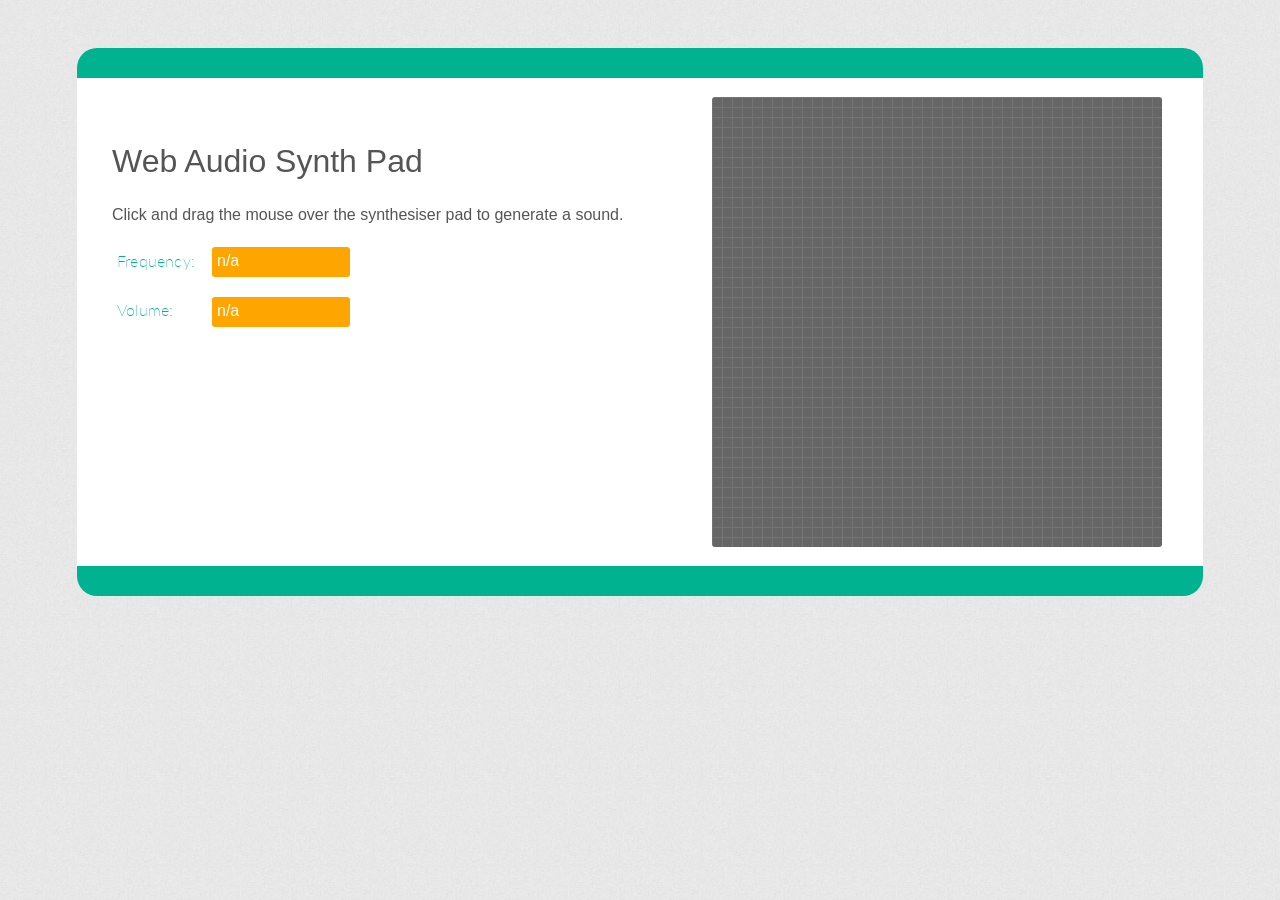
==== index.html @ 3fbac318 "Added app.js,index.html,style.css files" ====
<!DOCTYPE html>
<html lang="en">
<head>
	<meta charset="utf-8">
	<title>Synth Pad Web Audio Demo</title>
	<link href='http://fonts.googleapis.com/css?family=Lato' rel='stylesheet' type='text/css'>
	<link rel="stylesheet" href="style.css">
</head>
<body>
	<div id="page-wrapper" class="clearfix">
		
		<div id="info">
			<h1>Web Audio Synth Pad</h1>
			<p>
				Click and drag the mouse over the synthesiser pad to generate a sound.
			</p>
			<div id="labels" class="clearfix">
				<div id="label">Frequency:</div>
				<div id="label">Volume:</div>
			</div>
			<div id="values" class="clearfix">
				<div id="frequency">n/a</div>
				<div id="volume">n/a</div>
			</div>
		</div>
		<canvas id="synth-pad"></canvas>
	</div>
	<script src="app.js"></script>
</body>
</html>
---- style.css ----
html,
body {
	margin: 0;
	padding: 0;
	overflow: hidden;
	color: #555;
	font-family: "HelveticaNeue-Light", "Helvetica Neue Light", "Helvetica Neue", Helvetica, Arial, "Lucida Grande", sans-serif; 
   	font-weight: 300;
	background-image: url(img/bg.jpg);
	background-position-x: 0%;
	background-position-y: 0%;
	background-size: initial;
	background-repeat-x: repeat;
	background-repeat-y: repeat;
	background-attachment: initial;
	background-origin: initial;
	background-clip: initial;
	background-color: rgb(249, 249, 249);
}

#label {
	color:#00b290;
	font-size:16px;
	font-family: 'Lato', sans-serif;
	padding:5px;
	border-radius: 3px;
	background-color: white;
	font-weight: 200;
	margin-right: 10px;
	margin-bottom: 20px;
	font-family: 'Lato', sans-serif;
	float:left;
	border: 0px solid red;
	letter-spacing: .2px;
}

#labels {
	border: 0px solid red;
	width: 30%;
	height: 100px;
}

#values {
	margin-left: 100px;
	margin-top: -99px;
	width: 25%;
	height: 120px;
	border: 0px solid red;
}

#frequency, #volume {
	color:#fff;
	font-size:16px;
	width:100%;
	margin-bottom:20px;
	height:20px;
	background-color: orange;
	padding:5px;
	border-radius:3px;
	border:0px solid orange;
	font-weight: 300;
	margin-right: 10px;
}

#page-wrapper {
	width: 85%;
	margin: 3rem auto;
	padding: 1.2rem;
	background: #FFF;
	border: 0px solid #d6d6d6;
	border-top: 30px solid #00b290; 
	border-bottom: 30px solid #00b290; 
  	box-shadow: 0 0px 0px rgba(0,0,0,0.8);
  	border-radius: 20px;

}
#synth-pad {
	float: right;
	margin-right: 2%;
	width: 450px;
	height: 450px;
	border-radius: 3px;
	background: #666 url([data-uri]);
}

#synth-pad:hover {
	cursor: crosshair;
}

#info {
	margin-left: 0px;
	float:left;
	border: 0px solid red;
	padding-left: 1rem;
	padding-top: 1.5rem;
	-moz-user-select: none;
  	-webkit-user-select: none;
  	-ms-user-select: none;
}

h1 {
	font-weight: normal;

}

p {
	line-height: 1.8rem;
}

.clearfix {
  	*zoom: 1;
}

.clearfix:before,
.clearfix:after {
  	display: table;
  	line-height: 0;
  	content: "";
}

.clearfix:after {
  	clear: both;
}
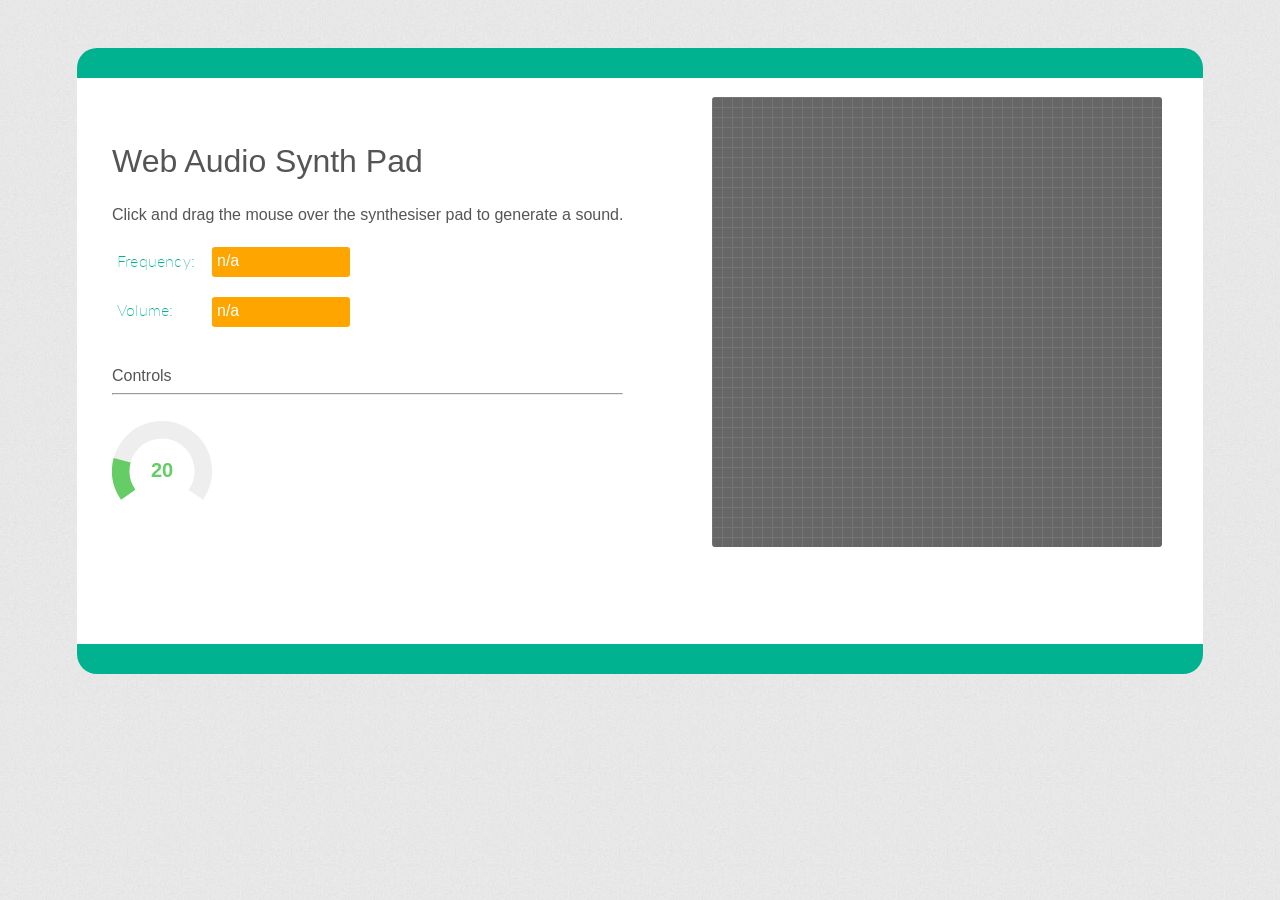
==== commit 0bcc078d: "Added section for audio parameter controls and dial jquery knob UI library" ====
--- a/index.html
+++ b/index.html
@@ -3,12 +3,18 @@
 <head>
 	<meta charset="utf-8">
 	<title>Synth Pad Web Audio Demo</title>
+	<!-- Google Fonts -->
 	<link href='http://fonts.googleapis.com/css?family=Lato' rel='stylesheet' type='text/css'>
+	<!-- Styles -->
 	<link rel="stylesheet" href="style.css">
+	<!-- Javascript -->
+	<script type="text/javascript" src="js/jquery_min.js"></script>
+	<script type="text/javascript" src="js/knob/js/knob.js"></script>
+
 </head>
 <body>
 	<div id="page-wrapper" class="clearfix">
-		
+
 		<div id="info">
 			<h1>Web Audio Synth Pad</h1>
 			<p>
@@ -22,6 +28,11 @@
 				<div id="frequency">n/a</div>
 				<div id="volume">n/a</div>
 			</div>
+			<label>Controls</label><hr><br>
+			<div id="controls">
+				<input type="text" value="20" class="dial" data-width="100" data-skin="tron" data-fgColor="#66CC66" data-angleOffset=-125 data-angleArc=250>
+			</div>
+			
 		</div>
 		<canvas id="synth-pad"></canvas>
 	</div>
--- a/style.css
+++ b/style.css
@@ -5,7 +5,7 @@
 	overflow: hidden;
 	color: #555;
 	font-family: "HelveticaNeue-Light", "Helvetica Neue Light", "Helvetica Neue", Helvetica, Arial, "Lucida Grande", sans-serif; 
-   	font-weight: 300;
+	font-weight: 300;
 	background-image: url(img/bg.jpg);
 	background-position-x: 0%;
 	background-position-y: 0%;
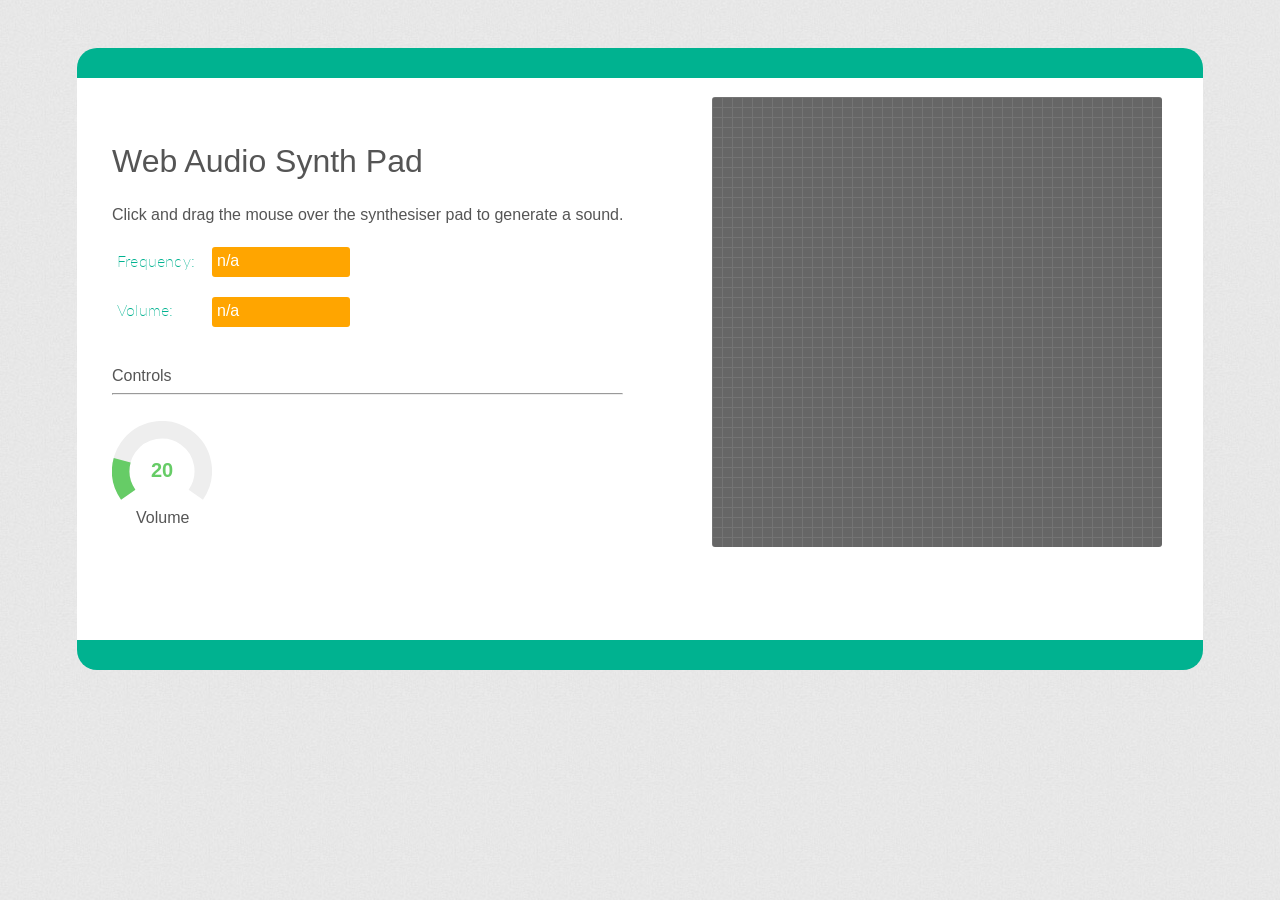
==== commit 611abd65: "Cleaned calculateVolume method, added CSS for controls container and volume label to UI knob" ====
--- a/index.html
+++ b/index.html
@@ -28,9 +28,15 @@
 				<div id="frequency">n/a</div>
 				<div id="volume">n/a</div>
 			</div>
+			<!-- control panel : add more control knobs for synth params here -->
 			<label>Controls</label><hr><br>
 			<div id="controls">
-				<input type="text" value="20" class="dial" data-width="100" data-skin="tron" data-fgColor="#66CC66" data-angleOffset=-125 data-angleArc=250>
+				<div id="knob-container">
+					<div id="knob" >
+						<input type="text" value="20" class="dial" data-width="100" data-skin="tron" data-fgColor="#66CC66" data-angleOffset=-125 data-angleArc=250>
+					</div>
+					<span id="volLabel"><label>Volume</label></span>
+				</div>
 			</div>
 			
 		</div>
--- a/style.css
+++ b/style.css
@@ -97,6 +97,28 @@
   	-webkit-user-select: none;
   	-ms-user-select: none;
 }
+#volLabel{
+	margin-top:-100px;
+	margin-left: 24px;
+}
+#knob-container {
+	width:auto;
+	border: 0px solid red;
+	margin-left: 100px;
+	height:120px;
+	margin-left: -100px;
+}
+#knob {
+	border: 0px solid red;
+	margin-top: 0px;
+	width:22%;
+	height: 88px;
+}
+#controls {
+	margin:auto;
+	margin-left: 100px;
+	height:200px;
+}
 
 h1 {
 	font-weight: normal;
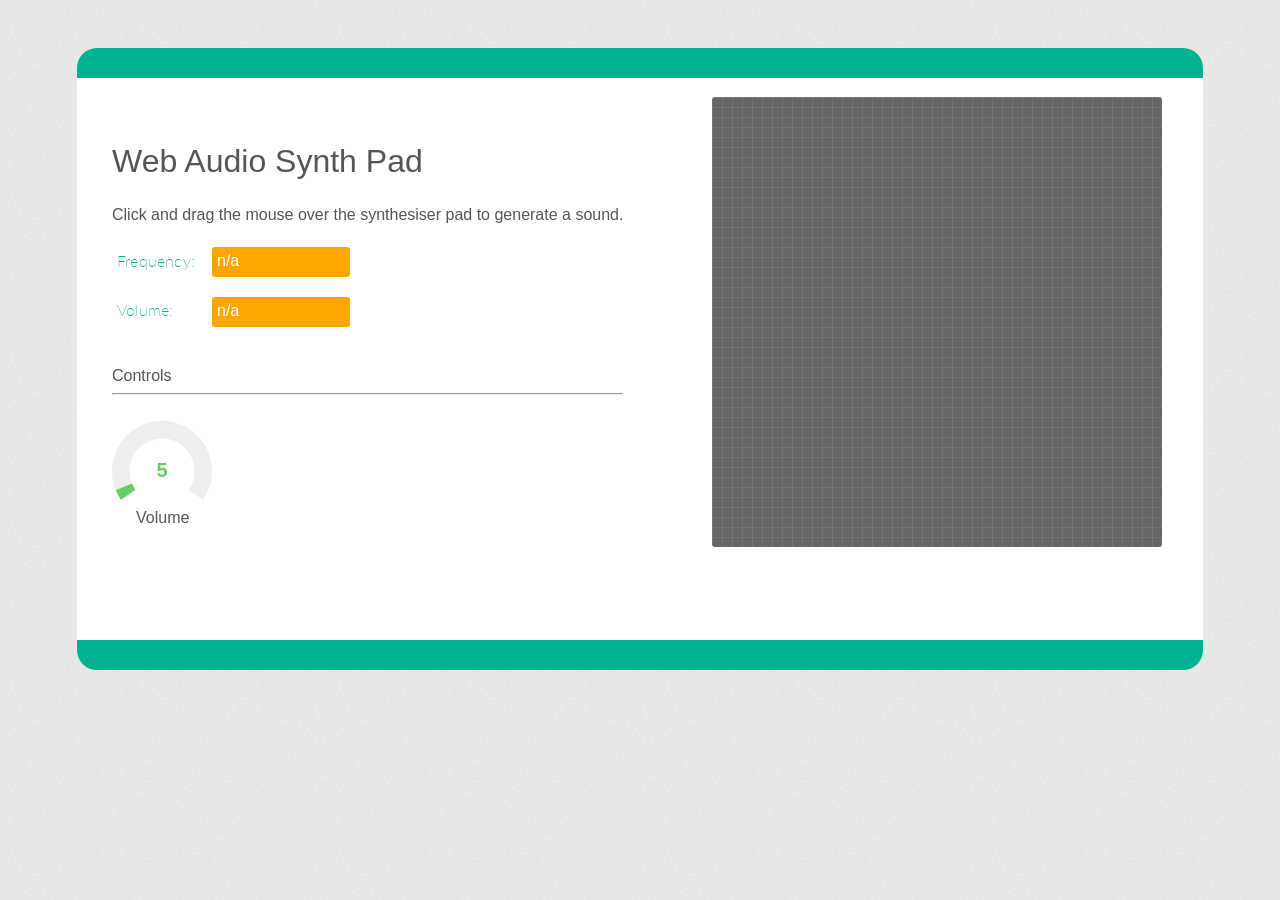
==== commit d42ddcda: "Added default gain node and volume to main synth function so synth pad is ready to play on load" ====
--- a/index.html
+++ b/index.html
@@ -33,12 +33,11 @@
 			<div id="controls">
 				<div id="knob-container">
 					<div id="knob" >
-						<input type="text" value="20" class="dial" data-width="100" data-skin="tron" data-fgColor="#66CC66" data-angleOffset=-125 data-angleArc=250>
+						<input type="text" value="5" class="dial" data-width="100" data-skin="tron" data-fgColor="#66CC66" data-angleOffset=-125 data-angleArc=250>
 					</div>
 					<span id="volLabel"><label>Volume</label></span>
 				</div>
 			</div>
-			
 		</div>
 		<canvas id="synth-pad"></canvas>
 	</div>
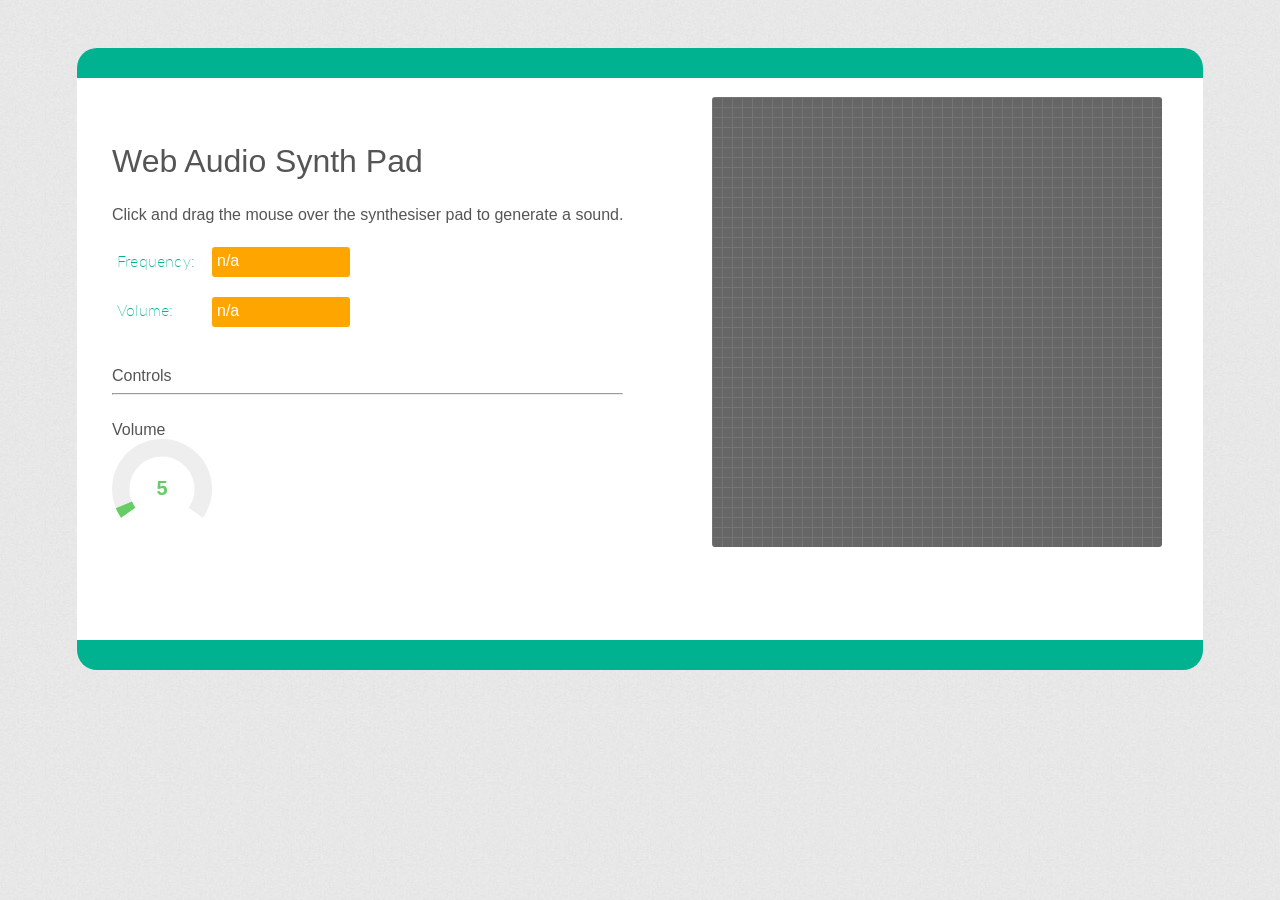
==== commit 41e7b3df: "Changed some CSS id names for control section to make more modular and reusable" ====
--- a/index.html
+++ b/index.html
@@ -33,9 +33,11 @@
 			<div id="controls">
 				<div id="knob-container">
 					<div id="knob" >
-						<input type="text" value="5" class="dial" data-width="100" data-skin="tron" data-fgColor="#66CC66" data-angleOffset=-125 data-angleArc=250>
-					</div>
-					<span id="volLabel"><label>Volume</label></span>
+						<span id="knobLabel"><label>Volume</label></span>
+						<span id="volKnob">
+							<input type="text" value="5" class="dial" data-width="100" data-skin="tron" data-fgColor="#66CC66" data-angleOffset=-125 data-angleArc=250 >
+						</span>
+					</div>		
 				</div>
 			</div>
 		</div>
--- a/style.css
+++ b/style.css
@@ -74,6 +74,7 @@
   	border-radius: 20px;
 
 }
+
 #synth-pad {
 	float: right;
 	margin-right: 2%;
@@ -97,23 +98,33 @@
   	-webkit-user-select: none;
   	-ms-user-select: none;
 }
-#volLabel{
-	margin-top:-100px;
-	margin-left: 24px;
+
+#knobLabel{
+	margin-top:100px!important;
+	margin-left: 25px;
+	border:0px solid red;
+	position: relative;
+	margin:auto;
+	width: 100%;
 }
+
 #knob-container {
 	width:auto;
 	border: 0px solid red;
-	margin-left: 100px;
+	margin-left: -100px;
 	height:120px;
-	margin-left: -100px;
+
+
 }
+
 #knob {
 	border: 0px solid red;
-	margin-top: 0px;
-	width:22%;
-	height: 88px;
+	margin-right: 15px;
+	width:21%;
+	height: 120px;
+	float: left;
 }
+
 #controls {
 	margin:auto;
 	margin-left: 100px;
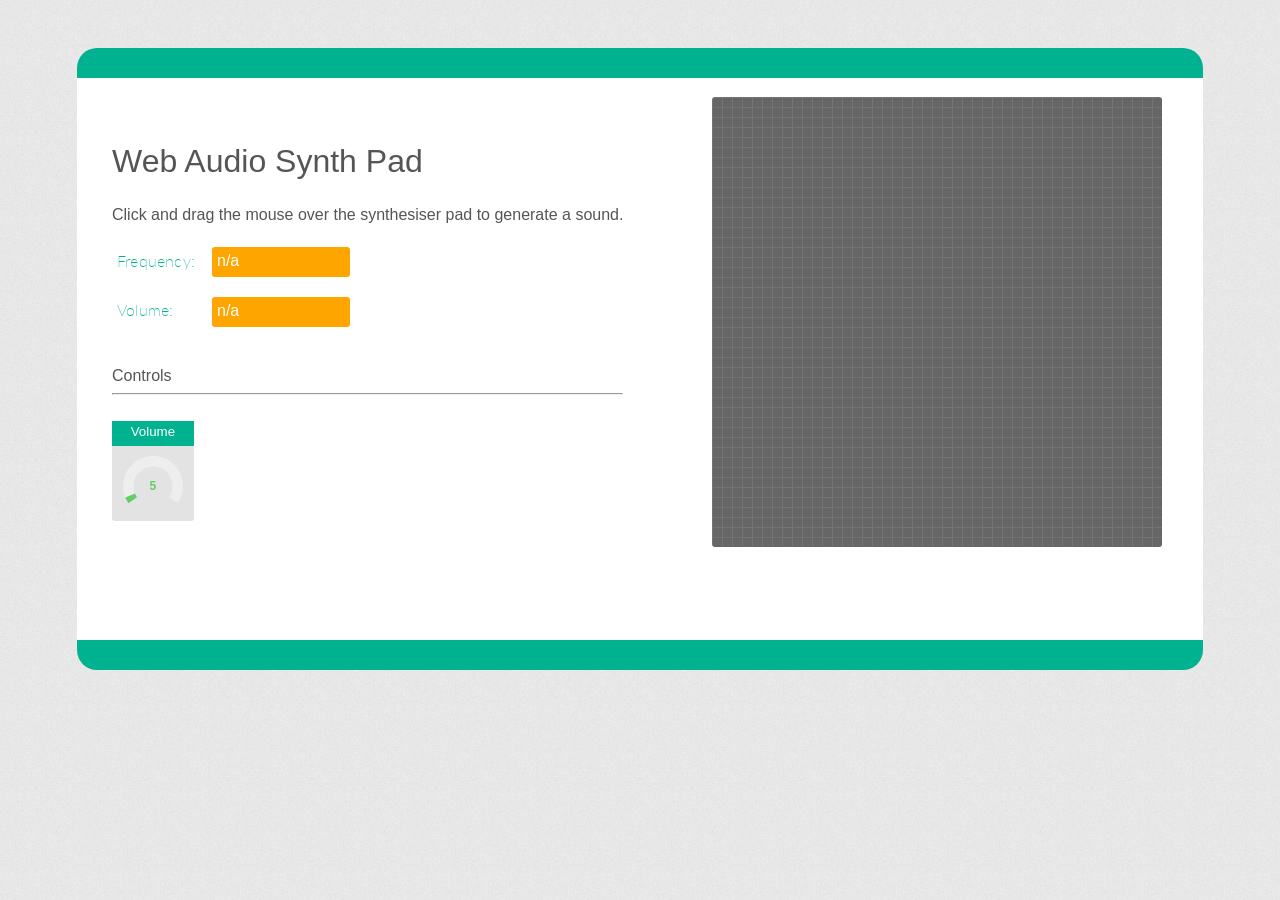
==== commit 4d7f972b: "Added new divs and styling for control knob" ====
--- a/index.html
+++ b/index.html
@@ -31,12 +31,14 @@
 			<!-- control panel : add more control knobs for synth params here -->
 			<label>Controls</label><hr><br>
 			<div id="controls">
-				<div id="knob-container">
-					<div id="knob" >
-						<span id="knobLabel"><label>Volume</label></span>
-						<span id="volKnob">
-							<input type="text" value="5" class="dial" data-width="100" data-skin="tron" data-fgColor="#66CC66" data-angleOffset=-125 data-angleArc=250 >
-						</span>
+				<div id="knob-row">
+					<div id="knob">
+						<div id="label-container">
+							<span id="knobLabel"><small>Volume</small></span>
+						</div>
+						<div id="volKnob">
+							<input type="text" value="5" class="dial" data-width="60" data-skin="tron" data-fgColor="#66CC66" data-angleOffset=-125 data-angleArc=250 >
+						</div>
 					</div>		
 				</div>
 			</div>
--- a/style.css
+++ b/style.css
@@ -99,30 +99,45 @@
   	-ms-user-select: none;
 }
 
+#knob-row {
+	width:auto;
+	border: 0px solid red;
+	margin-left: -100px;
+	height:90px;
+}
+
+#label-container {
+	border-top-left-radius: 3px
+	border-top-right-radius:3px;
+	width:100%;
+	height:25px;
+	background-color: #00b290;
+	text-align: center;
+	margin-bottom: 10px;
+
+	
+}
+
 #knobLabel{
-	margin-top:100px!important;
-	margin-left: 25px;
+
 	border:0px solid red;
 	position: relative;
 	margin:auto;
 	width: 100%;
-}
-
-#knob-container {
-	width:auto;
-	border: 0px solid red;
-	margin-left: -100px;
-	height:120px;
-
-
+	color:white;
+	vertical-align: middle;
 }
 
 #knob {
-	border: 0px solid red;
+	background-color:#e3e3e3;
 	margin-right: 15px;
-	width:21%;
-	height: 120px;
+	width:16%;
+	height: 100px;
 	float: left;
+	border:0px solid #525952;
+	border-radius: 3px;
+	text-align: center;
+
 }
 
 #controls {
